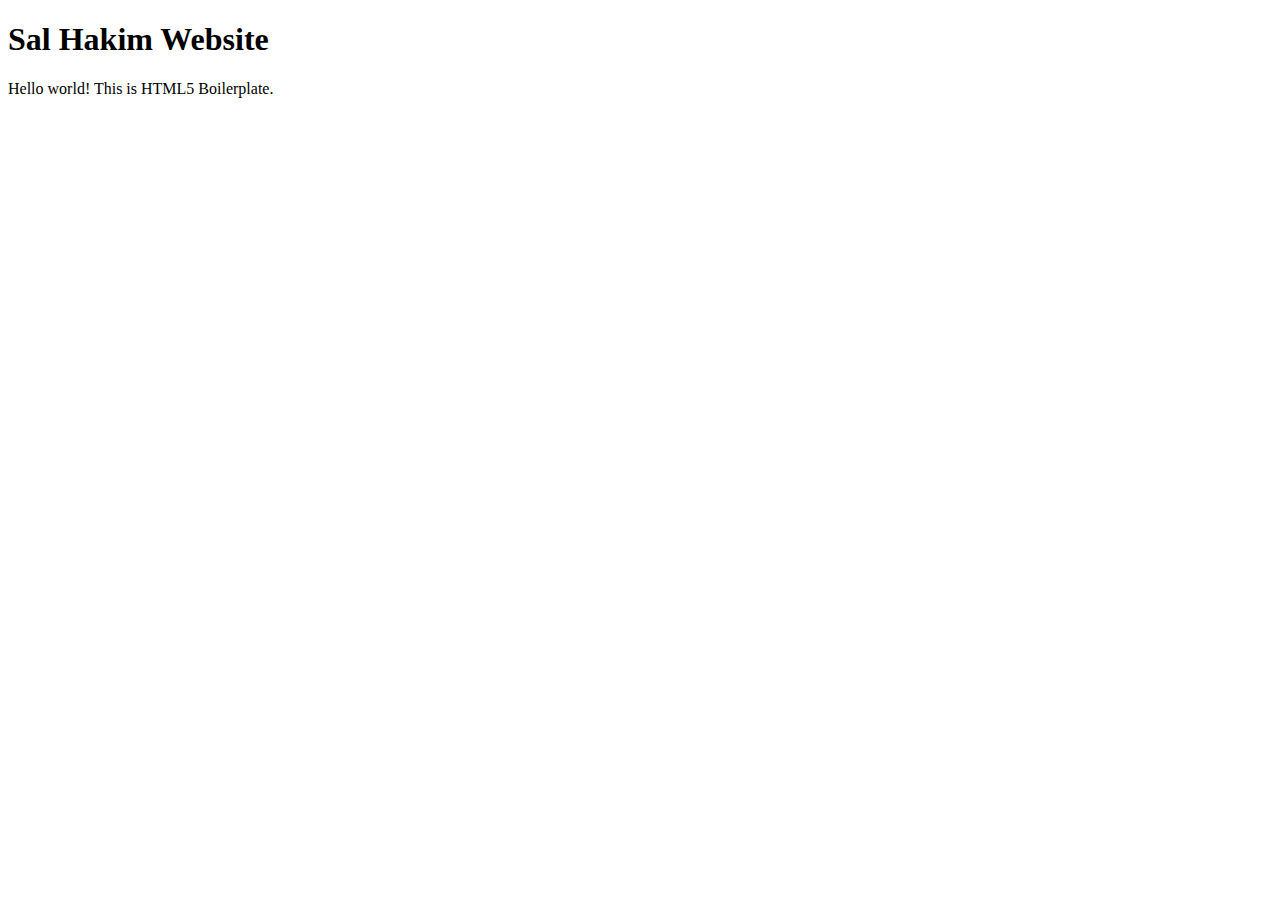
==== index.html @ c2b3c29a "Added initial files" ====
<!doctype html>
<html class="no-js" lang="">
    <head>
        <meta charset="utf-8">
        <title>This is our first handcoded Website</title>
        <meta name="description" content="">
        <meta name="viewport" content="width=device-width, initial-scale=1">

        <!-- Place favicon.ico in the root directory -->
    </head>
    <body>

        <!-- Add your site or application content here -->
        <h1>Sal Hakim Website</h1>
        <p>Hello world! This is HTML5 Boilerplate.</p>
    </body>
</html>
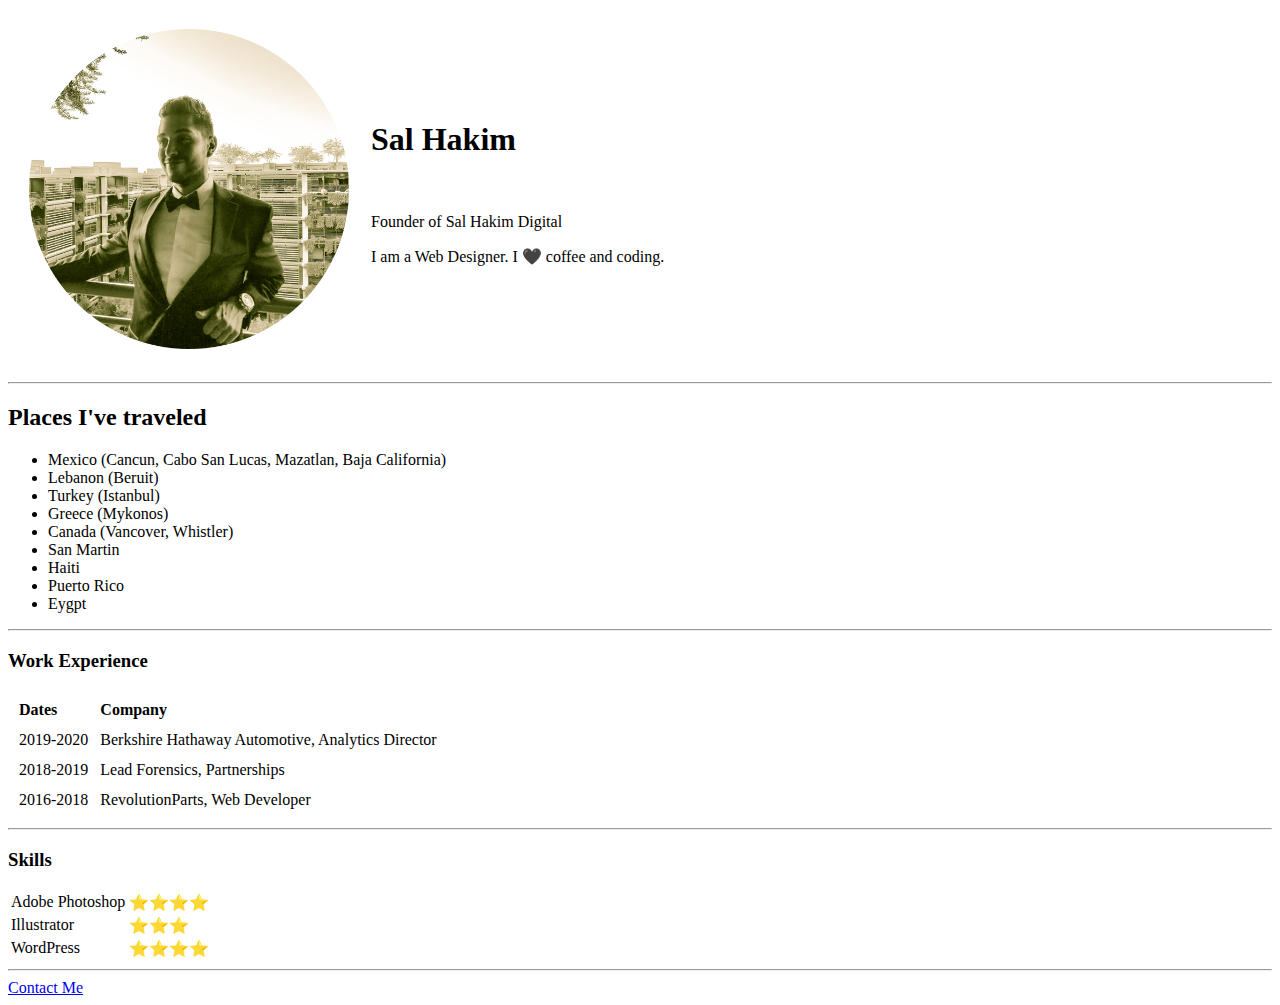
==== commit be094511: "Contact Form" ====
--- a/index.html
+++ b/index.html
@@ -2,16 +2,73 @@
 <html class="no-js" lang="">
     <head>
         <meta charset="utf-8">
-        <title>This is our first handcoded Website</title>
-        <meta name="description" content="">
-        <meta name="viewport" content="width=device-width, initial-scale=1">
-
-        <!-- Place favicon.ico in the root directory -->
+        <title></title>
+        <meta name="description" content="This is my personal cover sheet Sal Hakim">
     </head>
     <body>
-
-        <!-- Add your site or application content here -->
-        <h1>Sal Hakim Website</h1>
-        <p>Hello world! This is HTML5 Boilerplate.</p>
+        <table cellspacing="20">
+            <tr>
+                <td><img src="images/salhakim-img.png" style="max-width: 20rem;"></td>
+                <td><h1>Sal Hakim</h1><br>
+                    <p>Founder of Sal Hakim Digital</p>
+                    <p>I am a Web Designer. I 🖤 coffee and coding.</p>
+                </td>
+            </tr>
+        </table>
+        <hr>
+            <h2>Places I've traveled</h2>
+                <ul>
+                    <li>Mexico (Cancun, Cabo San Lucas, Mazatlan, Baja California)</li>
+                    <li>Lebanon (Beruit)</li>
+                    <li>Turkey (Istanbul)</li>
+                    <li>Greece (Mykonos)</li>
+                    <li>Canada (Vancover, Whistler)</li>
+                    <li>San Martin</li>
+                    <li>Haiti</li>
+                    <li>Puerto Rico</li>
+                    <li>Eygpt</li>
+                </ul>
+        <hr>
+            <h3>Work Experience</h3>
+            <table cellspacing="10">
+                <thead>
+                    <tr>
+                        <td><b>Dates</b></td>
+                        <td><b>Company</b></td>
+                    </tr>
+                </thead>
+                <tbody>
+                    <tr>
+                        <td>2019-2020</td>
+                        <td>Berkshire Hathaway Automotive, Analytics Director</td>
+                    </tr>
+                    <tr>
+                        <td>2018-2019</td>
+                        <td>Lead Forensics, Partnerships</td>
+                    </tr>
+                    <tr>
+                        <td>2016-2018</td>
+                        <td>RevolutionParts, Web Developer</td>
+                    </tr>
+                </tbody>
+            </table>
+        <hr>
+            <h3>Skills</h3>
+                <table>
+                    <tr>
+                        <td>Adobe Photoshop</td>
+                        <td>⭐️⭐️⭐️⭐️</td>
+                    </tr>
+                    <tr>
+                        <td>Illustrator</td>
+                        <td>⭐️⭐️⭐</td>
+                    </tr>                    
+                    <tr>
+                        <td>WordPress</td>
+                        <td>⭐️⭐️⭐️⭐️</td>
+                    </tr>
+                </table>
+        <hr>
+        <a href="/contact.html">Contact Me</a>
     </body>
 </html>